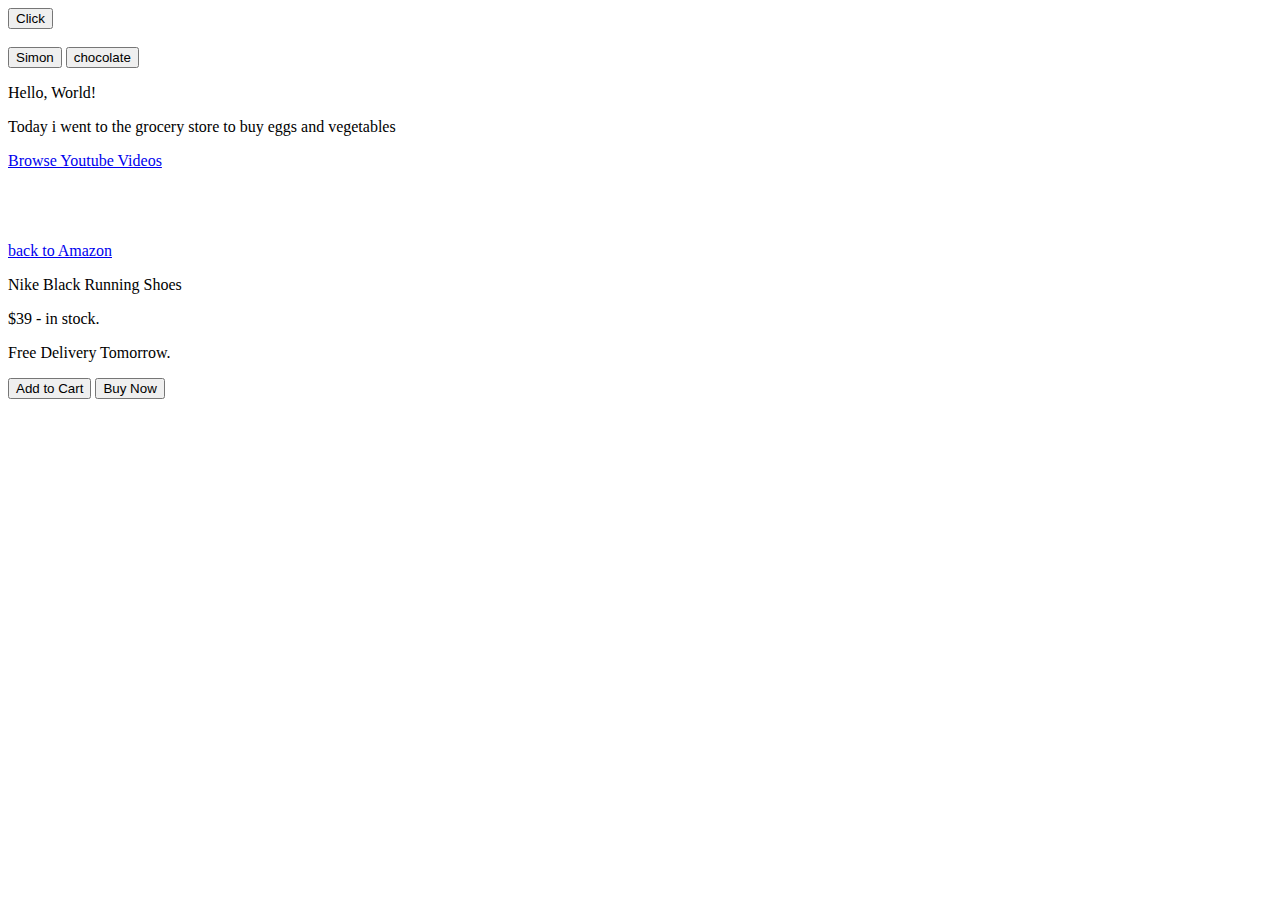
==== assig_index.html @ 803fb5ef "First Practical Assignment" ====
<!DOCTYPE html>
<html lang="en">
<head>
    <meta charset="UTF-8">
    <meta name="viewport" content="width=device-width, initial-scale=1.0">
    <title>Assignment</title>
</head>
<body>
    <button>
        Click
    </button> <br> <br>

    <button>
        Simon
    </button>
    
    <button>
        chocolate
    </button>
    
    <p>
        Hello, World!
    </p>

    <p>
        Today i went to the grocery store to buy eggs and vegetables
    </p>

    <a href="https://www.youtube.com" target="_blank">Browse Youtube Videos
    </a> 
    <br><br><br><br><br>
    
    <a href="https://www.amazon.com">
        back to Amazon
    </a>

    <p>
        Nike Black Running Shoes
    </p>
    <p>
        $39 - in stock.
    </p>
    <p>
        Free Delivery Tomorrow.
    </p>
    <button>
        Add to Cart
    </button>
    
    <button>
        Buy Now
    </button>
    
</body>
</html>
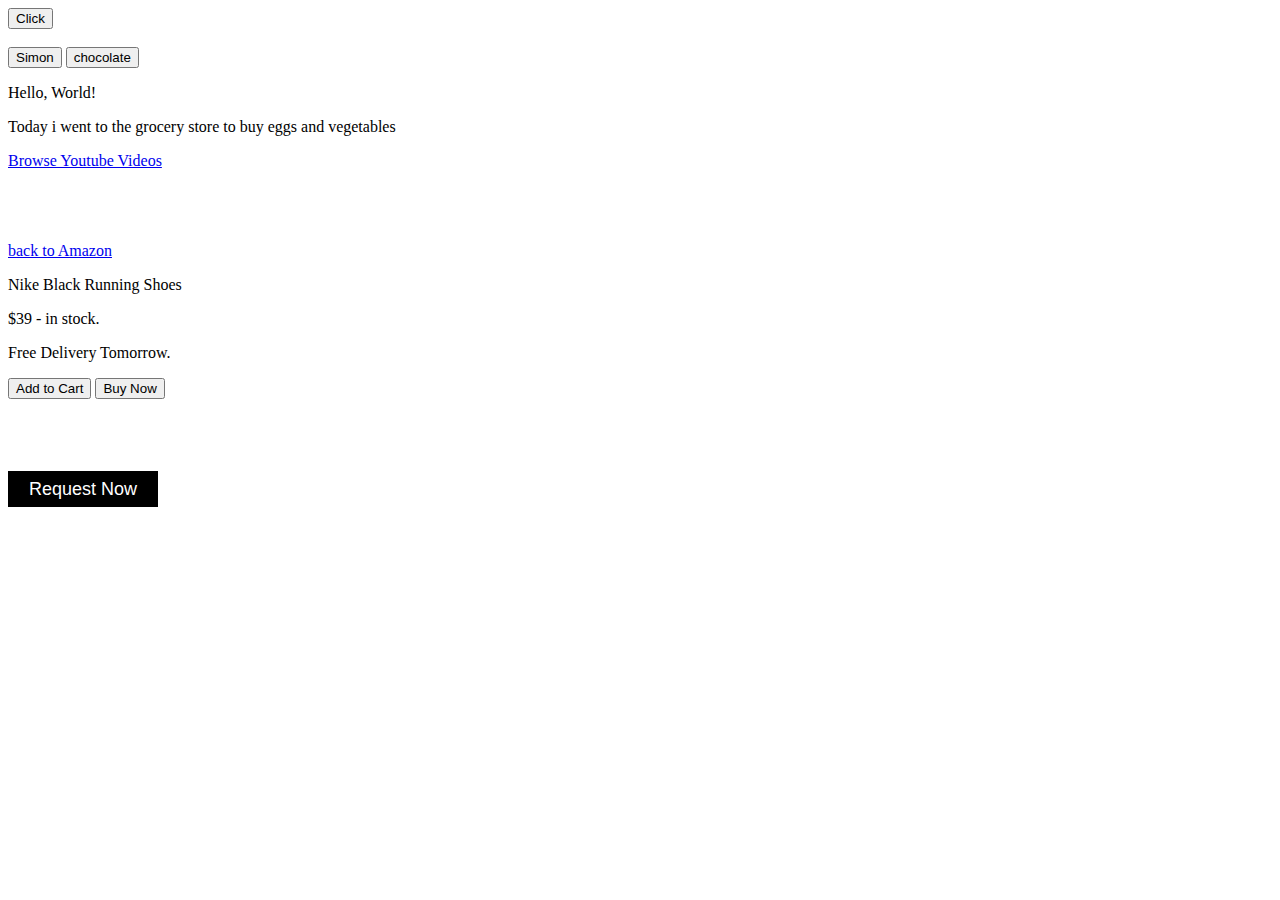
==== commit ecf38e86: "Commit Continues" ====
--- a/assig_index.html
+++ b/assig_index.html
@@ -4,6 +4,7 @@
     <meta charset="UTF-8">
     <meta name="viewport" content="width=device-width, initial-scale=1.0">
     <title>Assignment</title>
+    <link rel="stylesheet" href="assign_styles.css">
 </head>
 <body>
     <button>
@@ -50,6 +51,8 @@
     <button>
         Buy Now
     </button>
-    
+    <br><br><br><br><br>
+
+    <button class="request-button">Request Now</button>
 </body>
 </html>--- a/assign_styles.css
+++ b/assign_styles.css
@@ -0,0 +1,10 @@
+.request-button{
+    background-color: rgb(0, 0, 0);
+    color: #fff;
+    width: 150px;
+    border: none;
+    height: 36px;
+    font-size: 18px;
+    cursor: pointer;
+
+}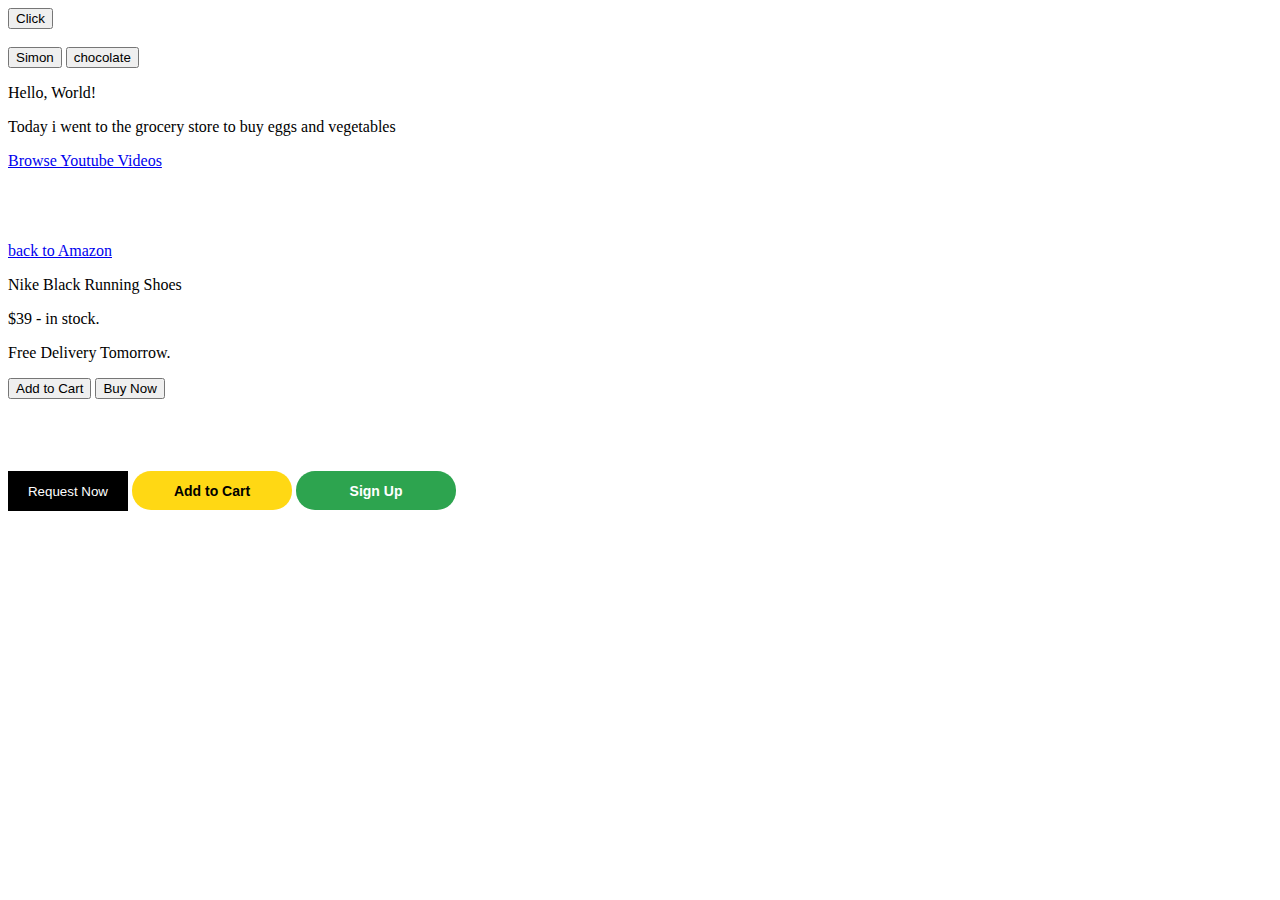
==== commit 1eac5605: "most recent update" ====
--- a/assig_index.html
+++ b/assig_index.html
@@ -1,58 +1,42 @@
 <!DOCTYPE html>
 <html lang="en">
-<head>
-    <meta charset="UTF-8">
-    <meta name="viewport" content="width=device-width, initial-scale=1.0">
+  <head>
+    <meta charset="UTF-8" />
+    <meta name="viewport" content="width=device-width, initial-scale=1.0" />
     <title>Assignment</title>
-    <link rel="stylesheet" href="assign_styles.css">
-</head>
-<body>
-    <button>
-        Click
-    </button> <br> <br>
+    <link rel="stylesheet" href="assign_styles.css" />
+  </head>
+  <body>
+    <button>Click</button> <br />
+    <br />
 
-    <button>
-        Simon
-    </button>
-    
-    <button>
-        chocolate
-    </button>
-    
-    <p>
-        Hello, World!
-    </p>
+    <button>Simon</button>
 
-    <p>
-        Today i went to the grocery store to buy eggs and vegetables
-    </p>
+    <button>chocolate</button>
 
-    <a href="https://www.youtube.com" target="_blank">Browse Youtube Videos
-    </a> 
-    <br><br><br><br><br>
-    
-    <a href="https://www.amazon.com">
-        back to Amazon
-    </a>
+    <p>Hello, World!</p>
 
-    <p>
-        Nike Black Running Shoes
-    </p>
-    <p>
-        $39 - in stock.
-    </p>
-    <p>
-        Free Delivery Tomorrow.
-    </p>
-    <button>
-        Add to Cart
-    </button>
-    
-    <button>
-        Buy Now
-    </button>
-    <br><br><br><br><br>
+    <p>Today i went to the grocery store to buy eggs and vegetables</p>
 
-    <button class="request-button">Request Now</button>
-</body>
-</html>+    <a href="https://www.youtube.com" target="_blank">Browse Youtube Videos </a>
+    <br /><br /><br /><br /><br />
+
+    <a href="https://www.amazon.com"> back to Amazon </a>
+
+    <p>Nike Black Running Shoes</p>
+    <p>$39 - in stock.</p>
+    <p>Free Delivery Tomorrow.</p>
+    <button>Add to Cart</button>
+
+    <button>Buy Now</button>
+    <br /><br /><br /><br /><br />
+
+    <div class="container-one">
+        <button class="uber-button">Request Now</button>
+
+        <button class="amazon-button">Add to Cart</button>
+
+        <button class="github-button">Sign Up</button>
+    </div>
+  </body>
+</html>
--- a/assign_styles.css
+++ b/assign_styles.css
@@ -1,10 +1,41 @@
-.request-button{
-    background-color: rgb(0, 0, 0);
+.container-one{
+    align-items: center;
+    
+}
+.uber-button {
+  color: white;
+  background-color: black;
+  width: 120px;
+  padding: 5px;
+  height: 40px;
+  border: none;
+}
+
+.amazon-button {
+    color: white;
+    background-color: rgb(255, 216, 20);
+    color: black;
+    width: 160px;
+    border-radius: 19px;
+    padding: 5px;
+    height: 39px;
+    border: none;
+    font-weight: bold;
+    font-family: Arial, Helvetica, sans-serif;
+    font-size: 14px;
+  }
+
+
+  .github-button {
+    color: white;
+    background-color: rgb(45, 164, 79);
     color: #fff;
-    width: 150px;
+    width: 160px;
+    border-radius: 19px;
+    padding: 5px;
+    height: 39px;
     border: none;
-    height: 36px;
-    font-size: 18px;
-    cursor: pointer;
-
-}+    font-weight: bold;
+    font-family: Arial, Helvetica, sans-serif;
+    font-size: 14px;
+  }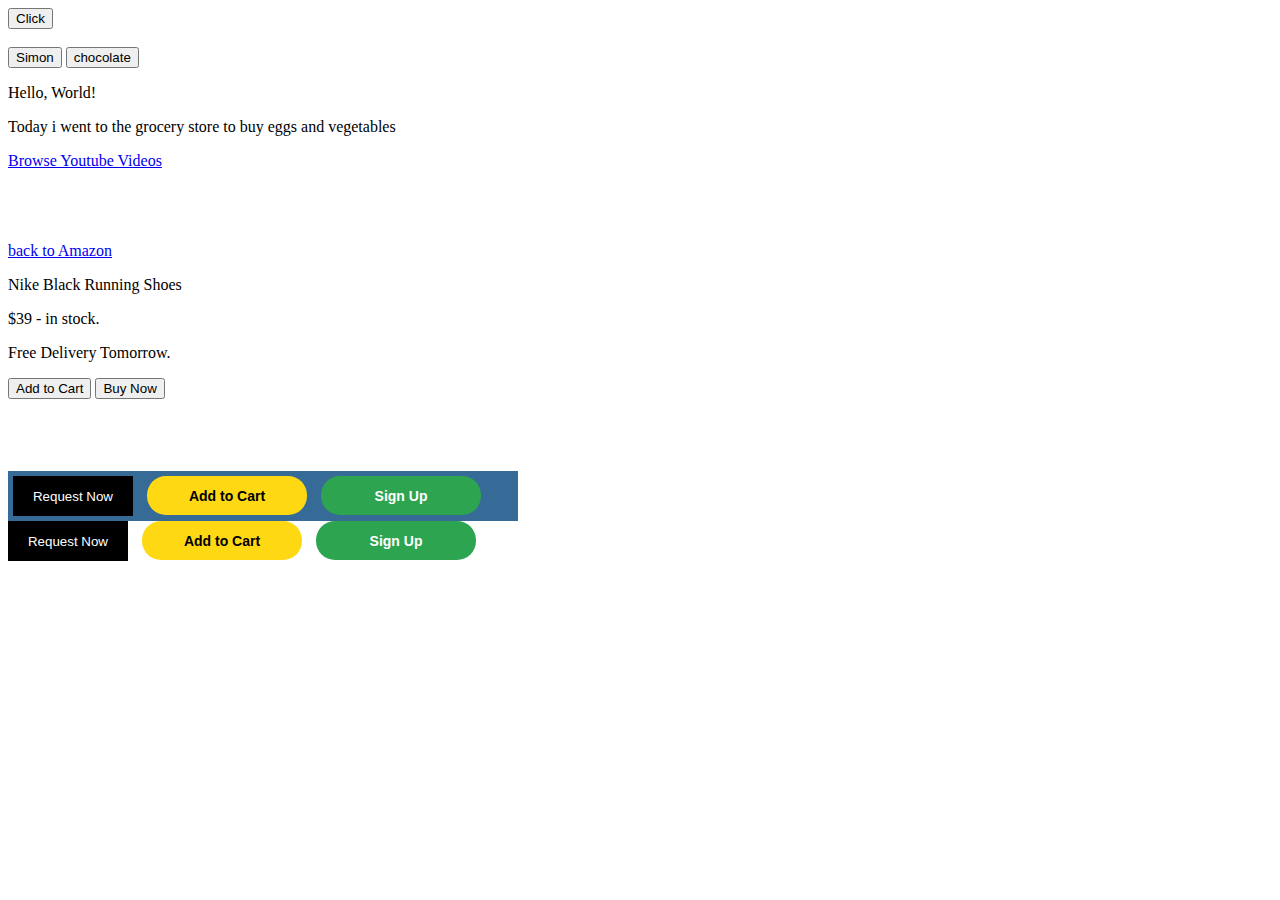
==== commit 17410bb2: "Most Recent update" ====
--- a/assig_index.html
+++ b/assig_index.html
@@ -32,11 +32,19 @@
     <br /><br /><br /><br /><br />
 
     <div class="container-one">
-        <button class="uber-button">Request Now</button>
+      <button class="uber-button">Request Now</button>
 
-        <button class="amazon-button">Add to Cart</button>
+      <button class="amazon-button">Add to Cart</button>
 
-        <button class="github-button">Sign Up</button>
+      <button class="github-button">Sign Up</button>
+    </div>
+
+    <div class="container-two">
+      <button class="uber-button">Request Now</button>
+
+      <button class="amazon-button">Add to Cart</button>
+
+      <button class="github-button">Sign Up</button>
     </div>
   </body>
 </html>
--- a/assign_styles.css
+++ b/assign_styles.css
@@ -1,5 +1,7 @@
 .container-one{
-    align-items: center;
+    background-color: rgb(55, 107, 151);
+    width: 500px;
+    padding: 5px;
     
 }
 .uber-button {
@@ -9,6 +11,7 @@
   padding: 5px;
   height: 40px;
   border: none;
+  margin-right: 10px;
 }
 
 .amazon-button {
@@ -23,6 +26,7 @@
     font-weight: bold;
     font-family: Arial, Helvetica, sans-serif;
     font-size: 14px;
+    margin-right: 10px;
   }
 
 
@@ -38,4 +42,5 @@
     font-weight: bold;
     font-family: Arial, Helvetica, sans-serif;
     font-size: 14px;
+    margin-right: 10px;
   }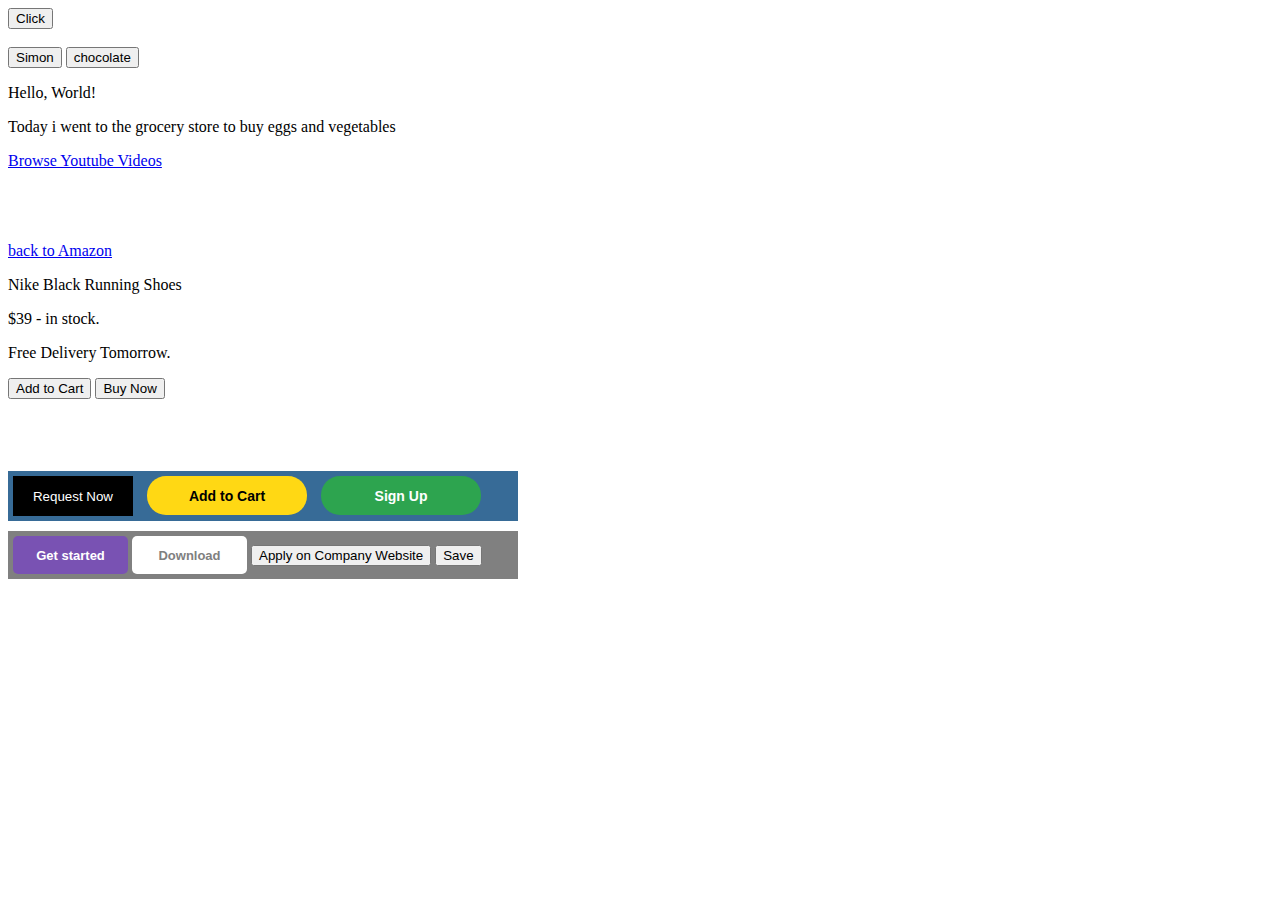
==== commit 69e08f5a: "going for Clarity" ====
--- a/assig_index.html
+++ b/assig_index.html
@@ -40,11 +40,13 @@
     </div>
 
     <div class="container-two">
-      <button class="uber-button">Request Now</button>
+      <button class="bootstrap-button">Get started</button>
 
-      <button class="amazon-button">Add to Cart</button>
+      <button class="bootstrap1-button">Download</button>
 
-      <button class="github-button">Sign Up</button>
+      <button class="linkedin-button">Apply on Company Website</button>
+
+      <button class="linkedin1-button">Save</button>
     </div>
   </body>
 </html>
--- a/assign_styles.css
+++ b/assign_styles.css
@@ -1,3 +1,4 @@
+/* Container 1 properties */
 .container-one{
     background-color: rgb(55, 107, 151);
     width: 500px;
@@ -12,6 +13,7 @@
   height: 40px;
   border: none;
   margin-right: 10px;
+  cursor: pointer;
 }
 
 .amazon-button {
@@ -27,6 +29,7 @@
     font-family: Arial, Helvetica, sans-serif;
     font-size: 14px;
     margin-right: 10px;
+    cursor: pointer;
   }
 
 
@@ -43,4 +46,41 @@
     font-family: Arial, Helvetica, sans-serif;
     font-size: 14px;
     margin-right: 10px;
-  }+    cursor: pointer;
+  }
+
+  /* Container 2 properties */
+.container-two{
+  background-color: grey;
+  margin-top: 10px;
+  width: 500px;
+  padding: 5px;
+  
+}
+
+.bootstrap-button{
+  background-color: rgb(121, 82, 179);
+  font-family: Arial, Helvetica, sans-serif;
+  color: #fff;
+  font-size: 13px;
+  border-radius: 5px;
+  width: 115px;
+  height: 38px;
+ font-weight: bold;
+  border: none;
+  cursor: pointer;
+}
+
+.bootstrap1-button{
+  background-color: #fff;
+  font-family: Arial, Helvetica, sans-serif;
+  color: grey;
+  border: solid  10px rgb(121, 82, 179);;
+  font-size: 13px;
+  border-radius: 5px;
+  width: 115px;
+  height: 38px;
+ font-weight: bold;
+  border: none;
+  cursor: pointer;
+}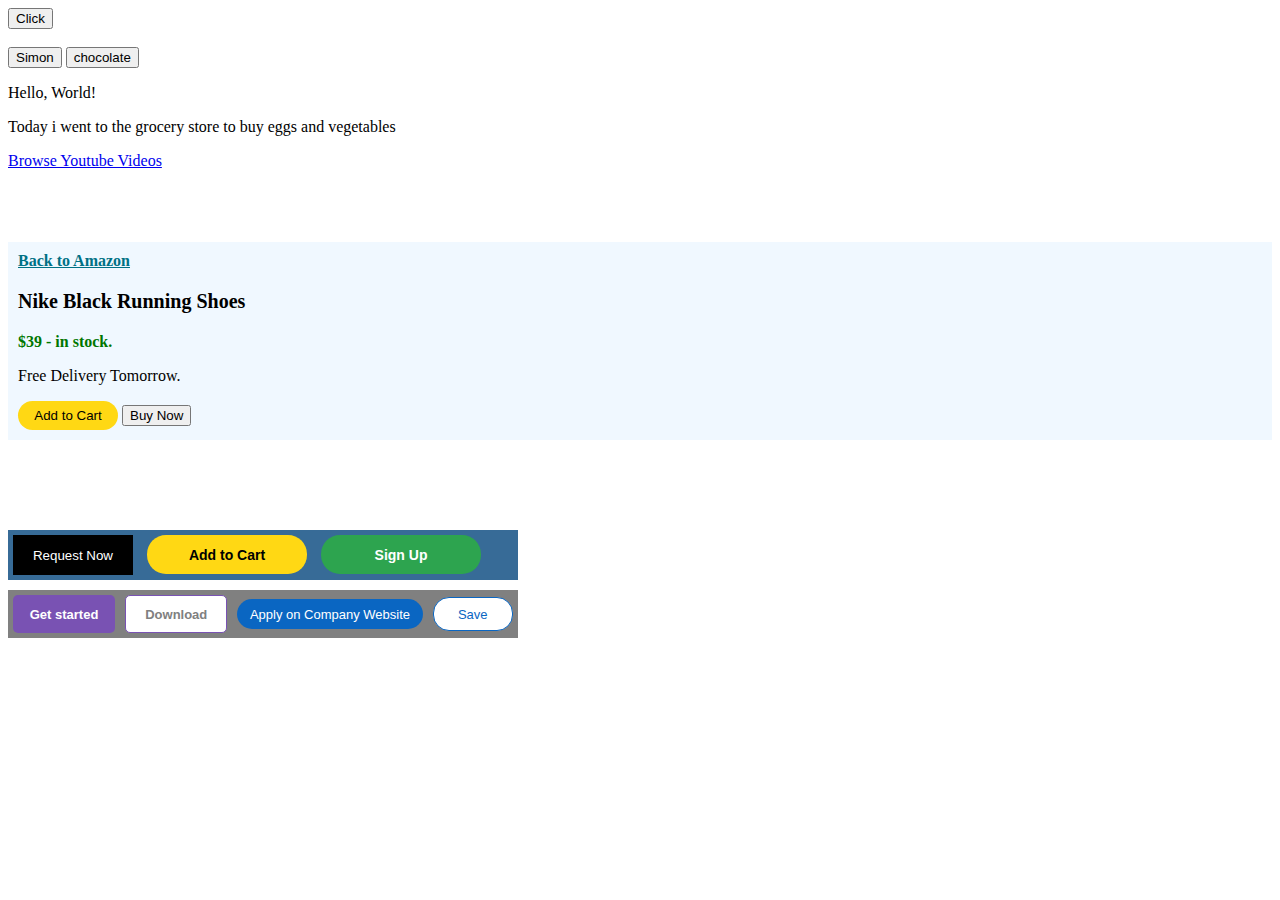
==== commit 354196c4: "Most Recent Update" ====
--- a/assig_index.html
+++ b/assig_index.html
@@ -21,14 +21,16 @@
     <a href="https://www.youtube.com" target="_blank">Browse Youtube Videos </a>
     <br /><br /><br /><br /><br />
 
-    <a href="https://www.amazon.com"> back to Amazon </a>
+    <div class="challenge-amazon">
+      <a href="https://www.amazon.com"> Back to Amazon </a>
 
-    <p>Nike Black Running Shoes</p>
-    <p>$39 - in stock.</p>
-    <p>Free Delivery Tomorrow.</p>
-    <button>Add to Cart</button>
+      <p>Nike Black Running Shoes</p>
+      <p>$39 - in stock.</p>
+      <p>Free Delivery Tomorrow.</p>
+      <button>Add to Cart</button>
 
-    <button>Buy Now</button>
+      <button>Buy Now</button>
+    </div>
     <br /><br /><br /><br /><br />
 
     <div class="container-one">
--- a/assign_styles.css
+++ b/assign_styles.css
@@ -1,9 +1,8 @@
 /* Container 1 properties */
-.container-one{
-    background-color: rgb(55, 107, 151);
-    width: 500px;
-    padding: 5px;
-    
+.container-one {
+  background-color: rgb(55, 107, 151);
+  width: 500px;
+  padding: 5px;
 }
 .uber-button {
   color: white;
@@ -17,48 +16,49 @@
 }
 
 .amazon-button {
-    color: white;
-    background-color: rgb(255, 216, 20);
-    color: black;
-    width: 160px;
-    border-radius: 19px;
-    padding: 5px;
-    height: 39px;
-    border: none;
-    font-weight: bold;
-    font-family: Arial, Helvetica, sans-serif;
-    font-size: 14px;
-    margin-right: 10px;
-    cursor: pointer;
-  }
+  color: white;
+  background-color: rgb(255, 216, 20);
+  color: black;
+  width: 160px;
+  border-radius: 19px;
+  padding: 5px;
+  height: 39px;
+  border: none;
+  font-weight: bold;
+  font-family: Arial, Helvetica, sans-serif;
+  font-size: 14px;
+  margin-right: 10px;
+  cursor: pointer;
+}
 
+.github-button {
+  color: white;
+  background-color: rgb(45, 164, 79);
+  color: #fff;
+  width: 160px;
+  border-radius: 19px;
+  padding: 5px;
+  height: 39px;
+  border: none;
+  font-weight: bold;
+  font-family: Arial, Helvetica, sans-serif;
+  font-size: 14px;
+  margin-right: 10px;
+  cursor: pointer;
+}
 
-  .github-button {
-    color: white;
-    background-color: rgb(45, 164, 79);
-    color: #fff;
-    width: 160px;
-    border-radius: 19px;
-    padding: 5px;
-    height: 39px;
-    border: none;
-    font-weight: bold;
-    font-family: Arial, Helvetica, sans-serif;
-    font-size: 14px;
-    margin-right: 10px;
-    cursor: pointer;
-  }
-
-  /* Container 2 properties */
-.container-two{
+/* Container 2 properties */
+.container-two {
+  display: flex;
+  gap: 10px;
+  align-items: center;
   background-color: grey;
   margin-top: 10px;
   width: 500px;
   padding: 5px;
-  
 }
 
-.bootstrap-button{
+.bootstrap-button {
   background-color: rgb(121, 82, 179);
   font-family: Arial, Helvetica, sans-serif;
   color: #fff;
@@ -66,21 +66,76 @@
   border-radius: 5px;
   width: 115px;
   height: 38px;
- font-weight: bold;
+  font-weight: bold;
   border: none;
   cursor: pointer;
 }
 
-.bootstrap1-button{
+.bootstrap1-button {
   background-color: #fff;
   font-family: Arial, Helvetica, sans-serif;
   color: grey;
-  border: solid  10px rgb(121, 82, 179);;
+  border: solid, rgb(121, 82, 179), 0.8px;
   font-size: 13px;
   border-radius: 5px;
   width: 115px;
   height: 38px;
- font-weight: bold;
+  font-weight: bold;
+  cursor: pointer;
+}
+
+.linkedin-button {
+  background-color: rgb(10, 102, 194);
+  font-family: Arial, Helvetica, sans-serif;
+  color: #fff;
   border: none;
+  font-size: 13px;
+  border-radius: 15px;
+  width: 210px;
+  height: 30px;
   cursor: pointer;
-}+}
+
+.linkedin1-button {
+  border: solid 1px rgb(10, 102, 194);
+  font-family: Arial, Helvetica, sans-serif;
+  color: rgb(10, 102, 194);
+  font-size: 13px;
+  border-radius: 16px;
+  background-color: #fff;
+  width: 90px;
+  height: 34px;
+  cursor: pointer;
+}
+
+.challenge-amazon {
+  background-color: aliceblue;
+  padding: 10px;
+}
+
+.challenge-amazon a {
+  color: rgb(0, 113, 133);
+  font-weight: bold;
+}
+
+.challenge-amazon p:nth-of-type(1) {
+  font-weight: bolder;
+  font-size: 20px;
+}
+
+.challenge-amazon p:nth-of-type(2) {
+  color: rgb(0, 118, 0);
+  font-weight: bold;
+}
+
+.challenge-amazon p:nth-of-type(3) {
+  font-family: "Times New Roman", Times, serif;
+}
+
+.challenge-amazon :nth-child(5) {
+  background-color: rgb(255, 216, 20);
+  border: none;
+  width: 100px;
+  border-radius: 50px;
+  height: 29px;
+}
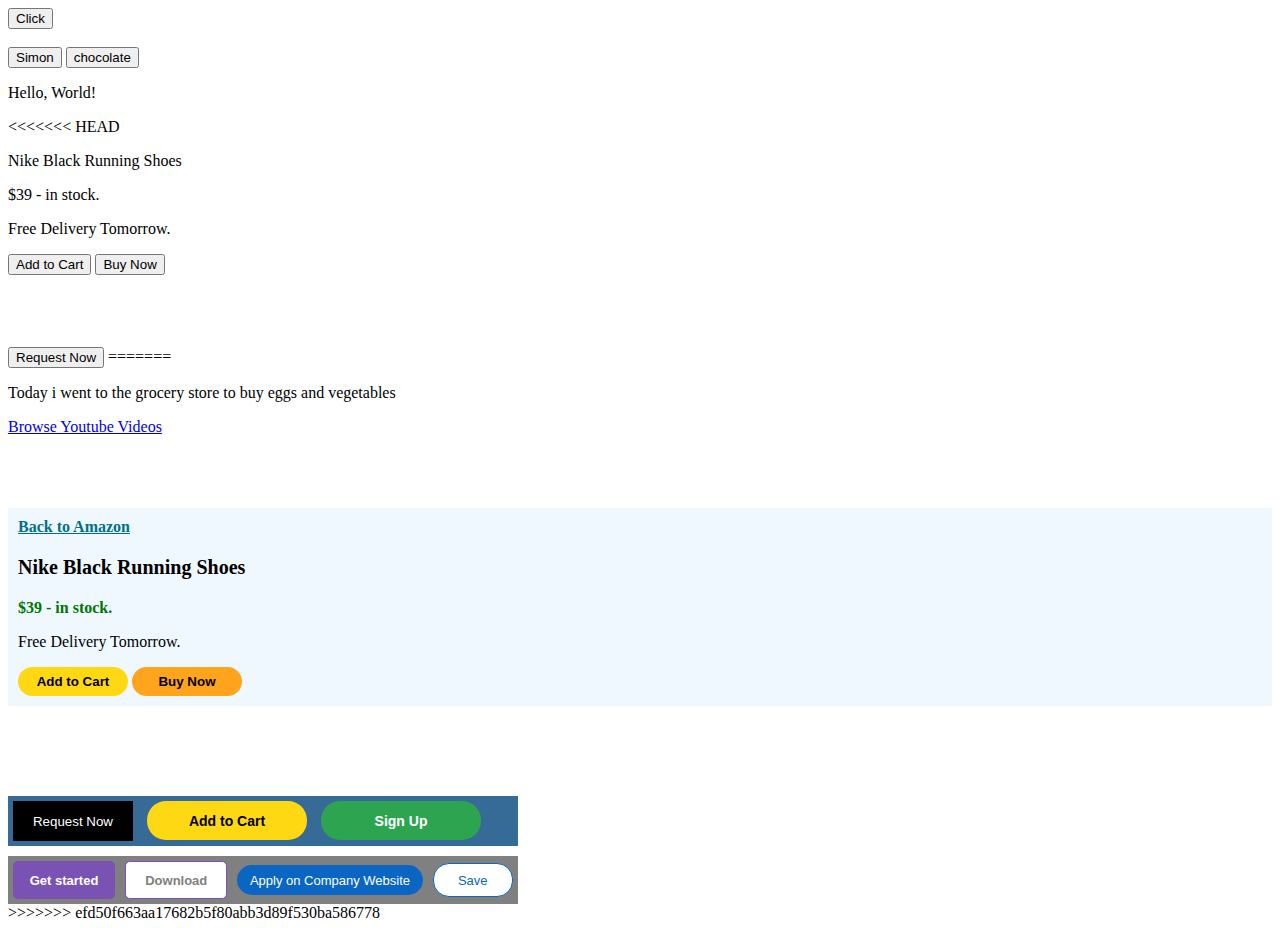
==== commit 77df02de: "most recent" ====
--- a/assig_index.html
+++ b/assig_index.html
@@ -16,6 +16,29 @@
 
     <p>Hello, World!</p>
 
+<<<<<<< HEAD
+    <p>
+        Nike Black Running Shoes
+    </p>
+    <p>
+        $39 - in stock.
+    </p>
+    <p>
+        Free Delivery Tomorrow.
+    </p>
+    <button>
+        Add to Cart
+    </button>
+    
+    <button>
+        Buy Now
+    </button>
+    <br><br><br><br><br>
+
+    <button class="request-button">Request Now</button>
+</body>
+</html>
+=======
     <p>Today i went to the grocery store to buy eggs and vegetables</p>
 
     <a href="https://www.youtube.com" target="_blank">Browse Youtube Videos </a>
@@ -52,3 +75,4 @@
     </div>
   </body>
 </html>
+>>>>>>> efd50f663aa17682b5f80abb3d89f530ba586778
--- a/assign_styles.css
+++ b/assign_styles.css
@@ -135,7 +135,17 @@
 .challenge-amazon :nth-child(5) {
   background-color: rgb(255, 216, 20);
   border: none;
-  width: 100px;
+  width: 110px;
+  font-weight: bold;
   border-radius: 50px;
   height: 29px;
 }
+
+.challenge-amazon :nth-child(6) {
+  background-color: rgb(255, 164, 28);
+  border: none;
+  width: 110px;
+  font-weight: bold;
+  border-radius: 50px;
+  height: 29px;
+}
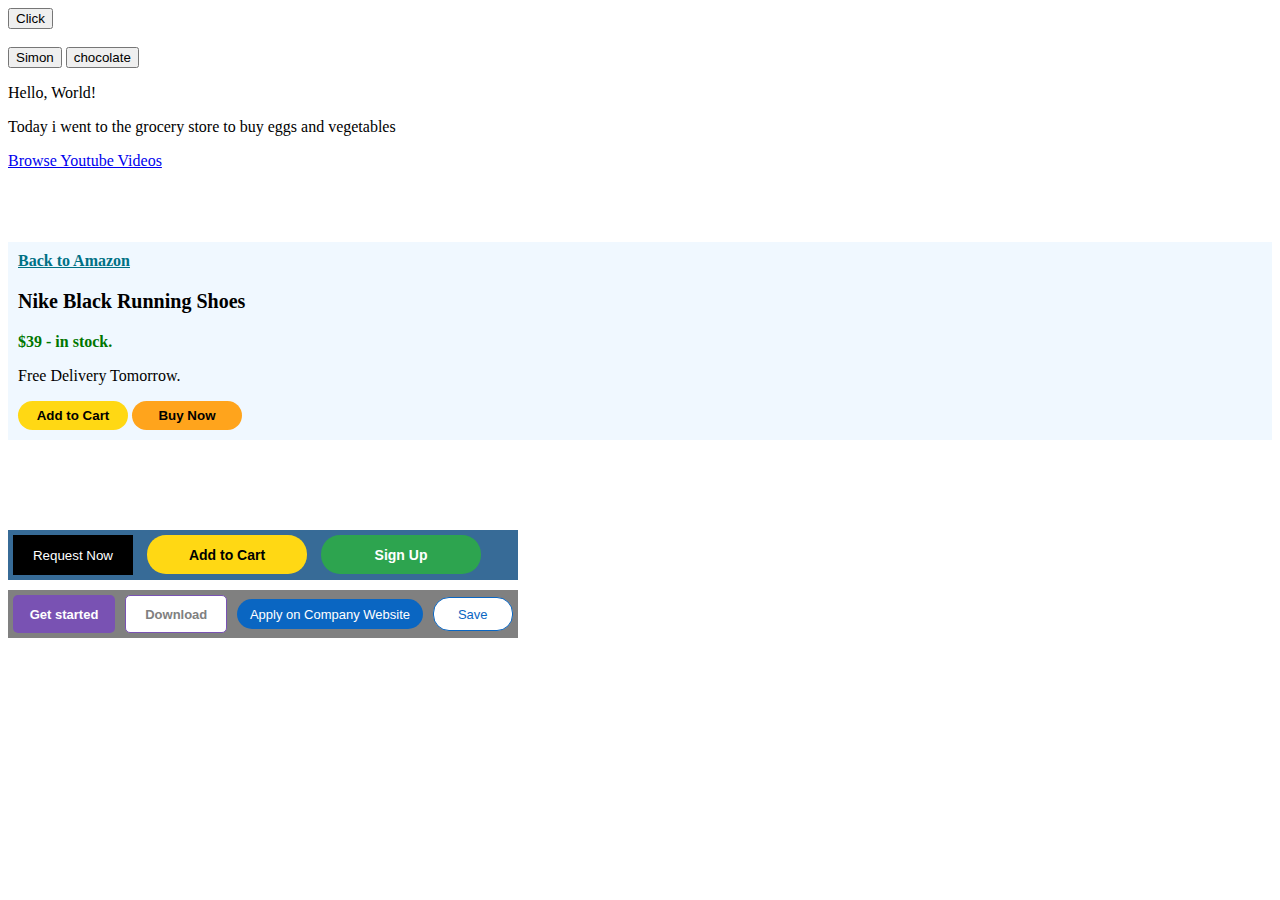
==== commit be66770b: "check it" ====
--- a/assig_index.html
+++ b/assig_index.html
@@ -16,29 +16,6 @@
 
     <p>Hello, World!</p>
 
-<<<<<<< HEAD
-    <p>
-        Nike Black Running Shoes
-    </p>
-    <p>
-        $39 - in stock.
-    </p>
-    <p>
-        Free Delivery Tomorrow.
-    </p>
-    <button>
-        Add to Cart
-    </button>
-    
-    <button>
-        Buy Now
-    </button>
-    <br><br><br><br><br>
-
-    <button class="request-button">Request Now</button>
-</body>
-</html>
-=======
     <p>Today i went to the grocery store to buy eggs and vegetables</p>
 
     <a href="https://www.youtube.com" target="_blank">Browse Youtube Videos </a>
@@ -75,4 +52,3 @@
     </div>
   </body>
 </html>
->>>>>>> efd50f663aa17682b5f80abb3d89f530ba586778
